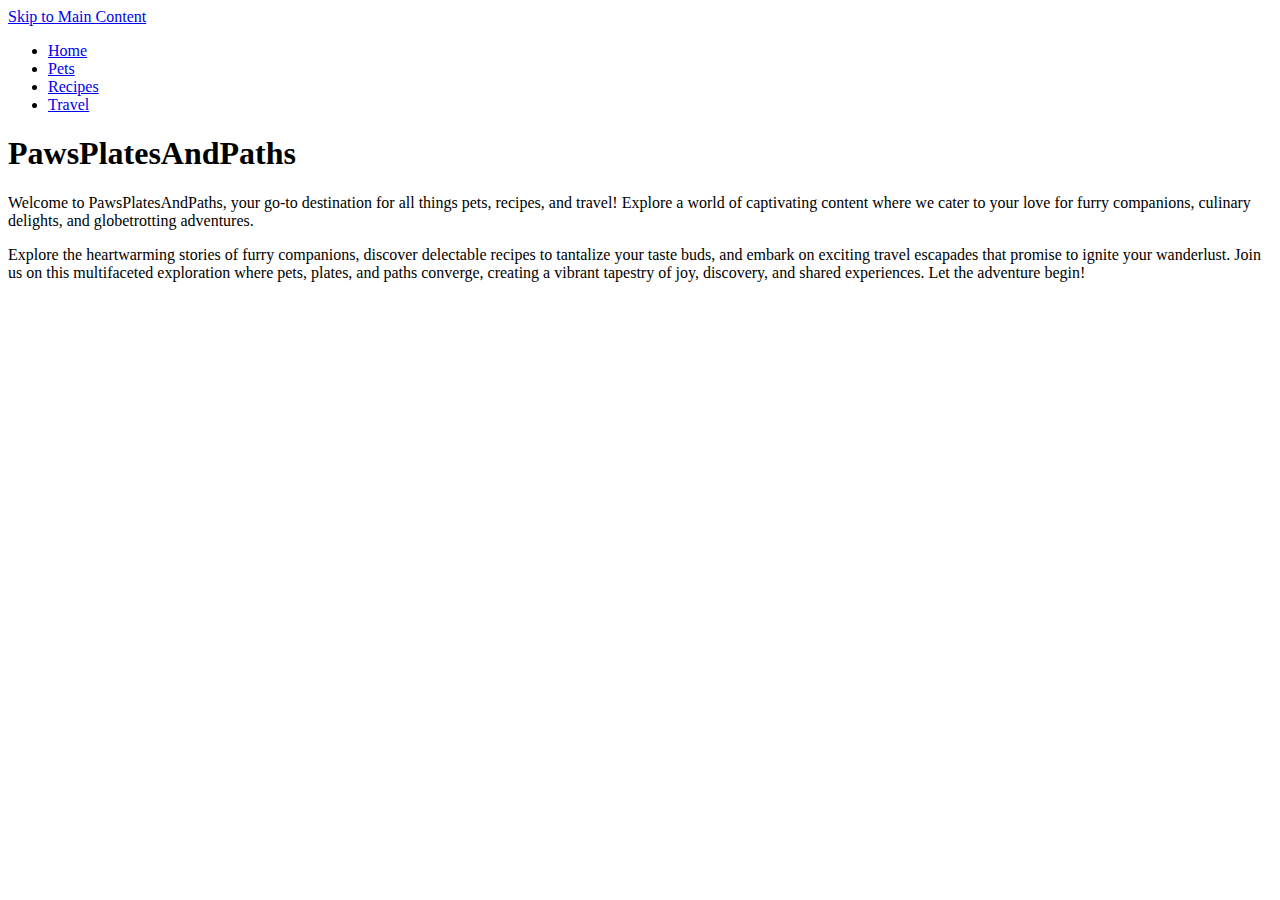
==== index.html @ 7e6d6d82 "Add files via upload" ====
<!DOCTYPE html>
<html lang="en">
<head>
    <meta charset="UTF-8">
    <meta name="viewport" content="width=device-width, initial-scale=1.0">
    <link rel="stylesheet" href="css/reset.css">
    <link rel="stylesheet" href="css/style.css">
    <title>Index</title>
</head>
<body class="index-body">
    <header>
        <a href = "#main" class="skip-this">Skip to Main Content</a>
        <nav>
            <ul>
                <li><a href = "index.html" class="current-page">Home</a></li>
                <li><a href = "pets.html">Pets</a></li>
                <li><a href = "recipes.html">Recipes</a></li>
                <li><a href = "travel.html">Travel</a></li>
            </ul>
        </nav>
        <h1>PawsPlatesAndPaths</h1>

    </header>
    <main id="main">
        <div class="main-part-index">
            <p>Welcome to PawsPlatesAndPaths, your go-to destination for all things pets, recipes, and travel! Explore a world of captivating content where we cater to your love for furry companions, culinary delights, and globetrotting adventures. </p>

        </div>

<div class="main-part-index">
    <p>Explore the heartwarming stories of furry companions, discover delectable recipes to tantalize your taste buds, and embark on exciting travel escapades that promise to ignite your wanderlust. Join us on this multifaceted exploration where pets, plates, and paths converge, creating a vibrant tapestry of joy, discovery, and shared experiences. Let the adventure begin!</p>
</div>
            
    
        <div></div>
        <div></div>
        <div></div>
        <div></div>
    </main>
    
</body>
</html>
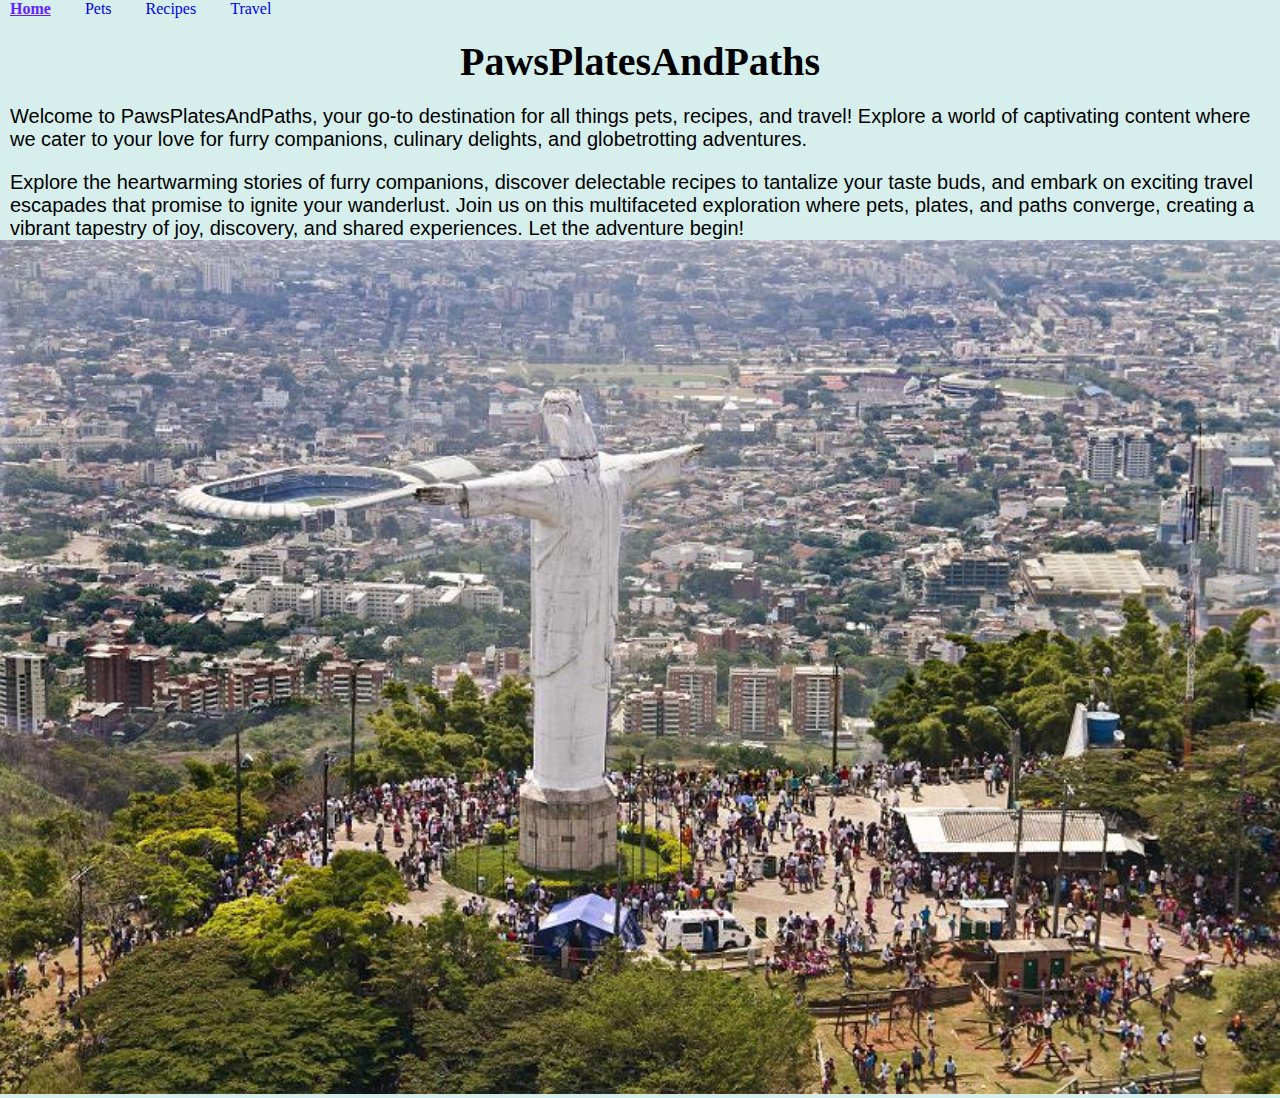
==== commit 23d38c46: "Add files via upload" ====
--- a/index.html
+++ b/index.html
@@ -6,6 +6,36 @@
     <link rel="stylesheet" href="css/reset.css">
     <link rel="stylesheet" href="css/style.css">
     <title>Index</title>
+
+    <script type="text/javascript">
+        function displayInformation () {
+            // Your code goes here. 
+            // Do not change any other code in this file
+            // All of the steps below must be achieved using JavaScript!
+    
+            
+            // 1. Change the h1 element to your name.
+            document.querySelector('h1').innerHTML = "Isabella's Pet Gallery";
+               
+            // 2. Update the three span elements using ONLY JavaScript
+            document.getElementById("URL").innerHTML = document.URL;
+            document.querySelector("#URL").innerHTML = document.URL;
+            document.querySelector("#items").innerHTML = document.querySelectorAll("h2").length;
+            document.querySelector("#time").innerHTML = new Date();
+            // 3. Change the background color and margin for the entire page.
+            document.body.style.backgroundColor = "lightBlue";
+            document.body.style.margin = "20px"
+                
+        }
+    
+        // 4. If someone uses the keyboard shortcut to copy the words "Thank you for visiting!" then add the words "Go Blue" to the final div.  
+        // Each occurrence should be on a separate line.  Don't use 
+        // paragraphs. 
+    
+                   
+    </script>
+
+
 </head>
 <body class="index-body">
     <header>
@@ -30,6 +60,40 @@
 <div class="main-part-index">
     <p>Explore the heartwarming stories of furry companions, discover delectable recipes to tantalize your taste buds, and embark on exciting travel escapades that promise to ignite your wanderlust. Join us on this multifaceted exploration where pets, plates, and paths converge, creating a vibrant tapestry of joy, discovery, and shared experiences. Let the adventure begin!</p>
 </div>
+
+
+<div class="slideshow-container">
+
+    <div class="mySlides fade">
+      <img src="images/cali_cristorey.jpg" style="width:100%" alt = "christ monument in Cali, Colombia">
+    </div>
+  
+    <div class="mySlides fade">
+      <img src="images/peddie_swim.jpg" style="width:100%" alt="golden retriver swimming in lake">
+    </div>
+    <div class="mySlides fade">
+      <img src="images/tortilla_espanola.jpg" style="width:100%" alt="tortilla esponola on a table">
+    </div>
+    <div class="mySlides fade">
+        <img src="images/lisbon_rooftops.jpeg" style="width:100%" alt="view of the rooftops of Lisbon,Portugal ">
+    </div>
+    <div class="mySlides fade">
+        <img src="images/peddie_sleep.jpg" style="width:100%" alt="golden retriever asleep in bed">
+    </div>
+    <div class="mySlides fade">
+        <img src="images/cali_arepa.jpg" style="width:100%" alt="arepas, a colombian dish, in a dish">
+    </div>
+  
+    
+  <div style="text-align:center">
+    <span class="dot"></span>
+    <span class="dot"></span>
+    <span class="dot"></span>
+    <span class="dot"></span>
+    <span class="dot"></span>
+    <span class="dot"></span>
+  </div>
+  <script src="js/script.js"></script>
             
     
         <div></div>
--- a/css/style.css
+++ b/css/style.css
@@ -0,0 +1,219 @@
+.grid-container{
+    display: grid;
+}
+/* .body{ */
+  /* cursor: url(images/cursor.png), auto; */
+/* } */
+h1 {
+    text-align: center; /* Center the heading horizontally */
+    /* font-size: 2em; */
+    font-weight: bold;
+    margin-block-start: 0.5em;
+    margin-block-end: 0.5em;
+    font-family: Merriweather, serif;
+    font-size: 40px;
+}
+h2{
+    text-decoration: underline;
+    display: block;
+    /* font-size: 1.5em; */
+    margin-block-start: 1em;
+    margin-block-end: 1em;
+    margin-inline-start: 10px;
+    font-weight: bold;
+    font-family: "Open Sans", sans-serif;
+    font-size: 25px;
+
+}
+h3{
+    display: block;
+    /* font-size: 1.17em; */
+    margin-block-start: 1em;
+    margin-block-end: 1em;
+    margin-inline-start: 10px;
+    font-weight: bold;
+    font-family: "Open Sans", sans-serif;
+    font-size: 20px;
+
+}
+p {
+    display: block;
+    padding-left: 10px;
+    margin-block-start: 1em;
+    margin-inline-end: 10px;
+    font-family: "Open Sans", sans-serif;
+    font-size: 16px;
+
+}
+ul {
+    display: block;
+    list-style-type: disc;
+    margin-block-start: 1em;
+    margin-block-end: 1em;
+    margin-inline-start: 0px;
+    margin-inline-end: 0px;
+    padding-inline-start: 40px;
+}
+ol {
+    display: block;
+    list-style-type: decimal;
+    margin-block-start: 1em;
+    margin-block-end: 1em;
+    margin-inline-start: 0px;
+    margin-inline-end: 0px;
+    padding-inline-start: 40px;
+}
+.four-photos{
+    display:grid;
+    grid-template-columns: 1fr 1fr 1fr 1fr;
+    width: 100%;
+    grid-column-gap: 10px;
+    border-radius: 8px;
+    padding-bottom: 10px;
+    max-width: 100%; /* Ensure images don't exceed the width of their container */
+    height: auto; 
+}
+.bacon-photos{ /*this is for all pets EXCEPT the bacon dog */
+    display:grid;
+    grid-template-columns: 1fr 1fr 1fr;
+    width: 100%;
+    grid-column-gap: 10px;
+    border-radius: 10px;
+    /* padding-left: 10px;
+    padding-right: 10px; */
+    /* padding-bottom: 10px; */
+}
+.one-col{
+    display:grid;
+    grid-template-columns: 1fr;
+    width: 100%;
+    grid-column-gap: 10px;
+    border-radius: 20px;
+
+}
+.one-col-main{
+    display:grid;
+    grid-template-columns: 1fr;
+    width: 100%;
+    grid-column-gap: 10px;
+    /* border-radius: 20px; */
+
+}
+.main-image{
+    display: block;
+    margin-left: auto;
+    margin-right: auto;
+    width: 50%;
+}
+ .image-fit{
+    /* width: 164px; /*140*/
+    /*height: 260px; */
+    object-fit: cover;
+    max-width: 100%; /* Ensure images don't exceed the width of their container */
+    height: auto; 
+    border-radius: 10px;
+    /* padding-bottom: 8px; */
+ }
+
+.skip-this{
+    position: absolute;
+    left: -1000px;
+    color: #000;
+}
+.skip-this:focus{
+    left: 10px;
+    color: #000;
+}
+.current-page{
+    color:#651fff;
+    font-weight: bold;
+    text-decoration: underline;
+}
+nav ul {
+    list-style-type: none;
+    margin: 0;
+    padding: 0;
+  }
+  
+  nav ul li {
+    display: inline;
+    margin-right: 10px;
+  }
+  
+  nav ul li a {
+    text-decoration: none;
+    padding: 5px 10px;
+    border-radius: 5px;
+    /* color: #0a1172; */
+  }
+  nav ul li a:active {
+    background-color: #9b6dff;
+    color: #651fff;
+  }
+  nav ul li a:visited {
+    color: #0a1172;; /* Change color for visited links */
+  }
+  @media(prefers-reduced-motoion: reduce){
+    video{
+        display: none;
+    }
+    source {
+      display: none
+    }
+  }
+  
+  .pets-body{
+    background-color: #fec8d8;
+  }
+  .recipes-body{
+    background-color: #f1ffc4;
+  }
+  .travel-body{
+    background-color: #c6e2e9;
+  }
+  .index-body{
+    background-color: #d6efed;
+  }
+
+  @media screen and (min-width: 680px){
+    .pet-container{
+      display: flex;
+        justify-content: space-between;
+        
+        align-items: flex-start;
+  }
+  .main-bacon-image, .bacon-likes, .main-image, .pet-likes {
+    flex: 1; /* This makes both children of .pet-container take up equal space */
+  }
+  .main-image img{
+    height: auto;
+  }
+  .travel-container{
+    display: grid;
+    grid-template-columns: 1fr 1fr 1fr;
+  }
+  .travel-item{
+    text-align: center;
+  }
+
+  .interactive-image, .one-col-main{
+    transition: opacity 0.3s ease;
+    
+  }
+  .interactive-image:hover , .one-col-main:hover{
+    opacity: 0.7;
+    box-shadow: 0 4px 8px rgba(0, 0, 0, 0.7);
+  }
+  .main-part-index{
+    p{
+      font-size: 20px;
+    }
+  }
+  
+    
+
+  }
+  /* nav ul li a:visited {
+    color: -webkit-link;
+  } */
+  /* .active vs :active didnt do anything i dont */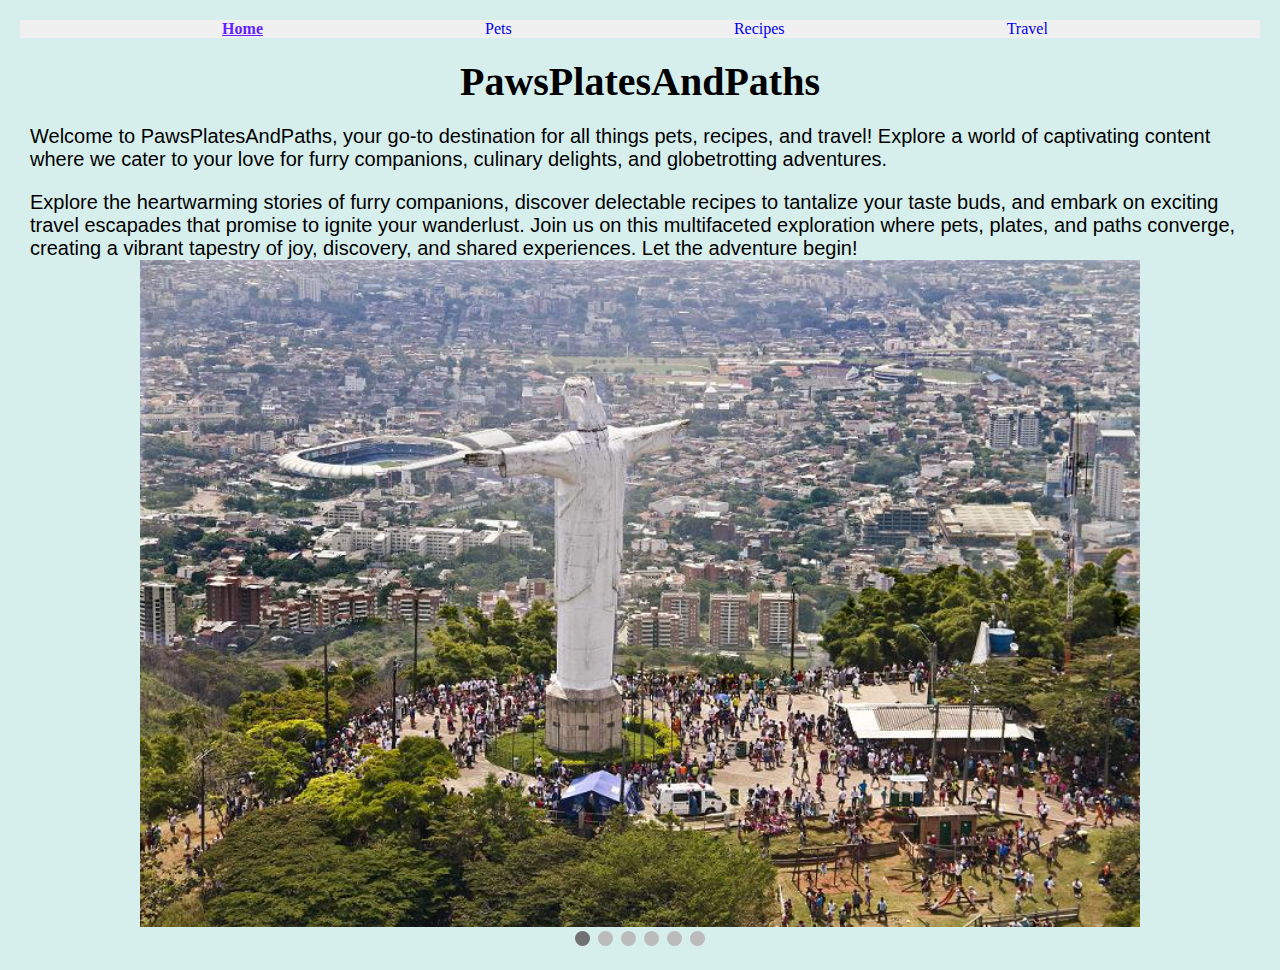
==== commit c7985ffd: "Add files via upload" ====
--- a/index.html
+++ b/index.html
@@ -6,36 +6,6 @@
     <link rel="stylesheet" href="css/reset.css">
     <link rel="stylesheet" href="css/style.css">
     <title>Index</title>
-
-    <script type="text/javascript">
-        function displayInformation () {
-            // Your code goes here. 
-            // Do not change any other code in this file
-            // All of the steps below must be achieved using JavaScript!
-    
-            
-            // 1. Change the h1 element to your name.
-            document.querySelector('h1').innerHTML = "Isabella's Pet Gallery";
-               
-            // 2. Update the three span elements using ONLY JavaScript
-            document.getElementById("URL").innerHTML = document.URL;
-            document.querySelector("#URL").innerHTML = document.URL;
-            document.querySelector("#items").innerHTML = document.querySelectorAll("h2").length;
-            document.querySelector("#time").innerHTML = new Date();
-            // 3. Change the background color and margin for the entire page.
-            document.body.style.backgroundColor = "lightBlue";
-            document.body.style.margin = "20px"
-                
-        }
-    
-        // 4. If someone uses the keyboard shortcut to copy the words "Thank you for visiting!" then add the words "Go Blue" to the final div.  
-        // Each occurrence should be on a separate line.  Don't use 
-        // paragraphs. 
-    
-                   
-    </script>
-
-
 </head>
 <body class="index-body">
     <header>
@@ -62,7 +32,7 @@
 </div>
 
 
-<div class="slideshow-container">
+<div class="slideshow-container" id="slideshow">
 
     <div class="mySlides fade">
       <img src="images/cali_cristorey.jpg" style="width:100%" alt = "christ monument in Cali, Colombia">
@@ -100,6 +70,7 @@
         <div></div>
         <div></div>
         <div></div>
+        </div>
     </main>
     
 </body>
--- a/css/style.css
+++ b/css/style.css
@@ -1,9 +1,6 @@
 .grid-container{
     display: grid;
 }
-/* .body{ */
-  /* cursor: url(images/cursor.png), auto; */
-/* } */
 h1 {
     text-align: center; /* Center the heading horizontally */
     /* font-size: 2em; */
@@ -79,9 +76,6 @@
     width: 100%;
     grid-column-gap: 10px;
     border-radius: 10px;
-    /* padding-left: 10px;
-    padding-right: 10px; */
-    /* padding-bottom: 10px; */
 }
 .one-col{
     display:grid;
@@ -152,7 +146,9 @@
   }
   nav ul li a:visited {
     color: #0a1172;; /* Change color for visited links */
-  }
+
+  }
+  
   @media(prefers-reduced-motoion: reduce){
     video{
         display: none;
@@ -164,15 +160,22 @@
   
   .pets-body{
     background-color: #fec8d8;
+    margin: 20px;
   }
   .recipes-body{
     background-color: #f1ffc4;
+    margin: 20px;
   }
   .travel-body{
     background-color: #c6e2e9;
+    margin: 20px;
   }
   .index-body{
     background-color: #d6efed;
+    margin: 20px;
+  }
+  #slideshow{
+    display: none;
   }
 
   @media screen and (min-width: 680px){
@@ -181,7 +184,7 @@
         justify-content: space-between;
         
         align-items: flex-start;
-  }
+    }
   .main-bacon-image, .bacon-likes, .main-image, .pet-likes {
     flex: 1; /* This makes both children of .pet-container take up equal space */
   }
@@ -209,10 +212,126 @@
       font-size: 20px;
     }
   }
-  
+
+  }
+
+  @media screen and (min-width: 1280px){
+    #slideshow{
+      display: block;
+    }
     
 
-  }
+  nav {
+    width: 100%; /* Ensure the nav fills the full width */
+    background-color: #f0f0f0; /* Optional: adds a background color to the nav bar */
+  }
+
+  nav ul {
+      display: flex; /* Use Flexbox */
+      justify-content: space-evenly; /* Space items evenly */
+      align-items: center; /* Center items vertically */
+  }
+
+  #comment-form {
+    margin-bottom: 20px;
+  }
+  
+  #comment-text {
+    width: 300px;
+    margin-bottom: 10px;
+  }
+  
+  #comments-container {
+    margin-top: 20px;
+  }
+  
+  .comment {
+    border: 1px solid #ddd;
+    padding: 10px;
+    margin-bottom: 10px;
+  }
+
+   /* * {box-sizing:border-box} */
+
+/* Slideshow container */
+.slideshow-container {
+  max-width: 1000px;
+  position: relative;
+  margin: auto;
+}
+
+/* Hide the images by default */
+.mySlides {
+  display: none;
+}
+
+.dot {
+  cursor: pointer;
+  height: 15px;
+  width: 15px;
+  margin: 0 2px;
+  background-color: #bbb;
+  border-radius: 50%;
+  display: inline-block;
+  transition: background-color 0.6s ease;
+}
+
+.active, .dot:hover {
+  background-color: #717171;
+}
+.fade {
+  animation-name: fade;
+  animation-duration: 1.5s;
+}
+
+@keyframes fade {
+  from {opacity: .4}
+  to {opacity: 1}
+}
+
+  /* nav ul li {
+      margin-right: 0; /* Adjust or remove margin-right as flexbox takes care of spacing */
+  /* } */
+
+  /* nav ul li a {
+      text-decoration: none;
+      padding: 10px 20px; /* Adjust padding as needed */
+      /* border-radius: 5px;
+  } */
+
+  /* nav ul li a:visited {
+    color: #0a1172; /* Change color for visited links */
+  /* } */
+
+  /* .main-bacon-image, .bacon-likes, .main-image, .pet-likes {
+    flex: 1; /* This makes both children of .pet-container take up equal space */
+  /* } */ 
+  /* .main-image img{
+    height: auto;
+  } */
+  /* .travel-container{
+    display: grid;
+    grid-template-columns: 1fr 1fr 1fr;
+  } */
+  /* .travel-item{
+    text-align: center;
+  } */
+
+  /* .interactive-image, .one-col-main{
+    transition: opacity 0.3s ease;
+    
+  } */
+  /* .interactive-image:hover , .one-col-main:hover{
+    opacity: 0.7;
+    box-shadow: 0 4px 8px rgba(0, 0, 0, 0.7);
+  } */
+  /* .main-part-index{
+    p{
+      font-size: 20px;
+    }
+  } */
+}
+
   /* nav ul li a:visited {
     color: -webkit-link;
   } */
